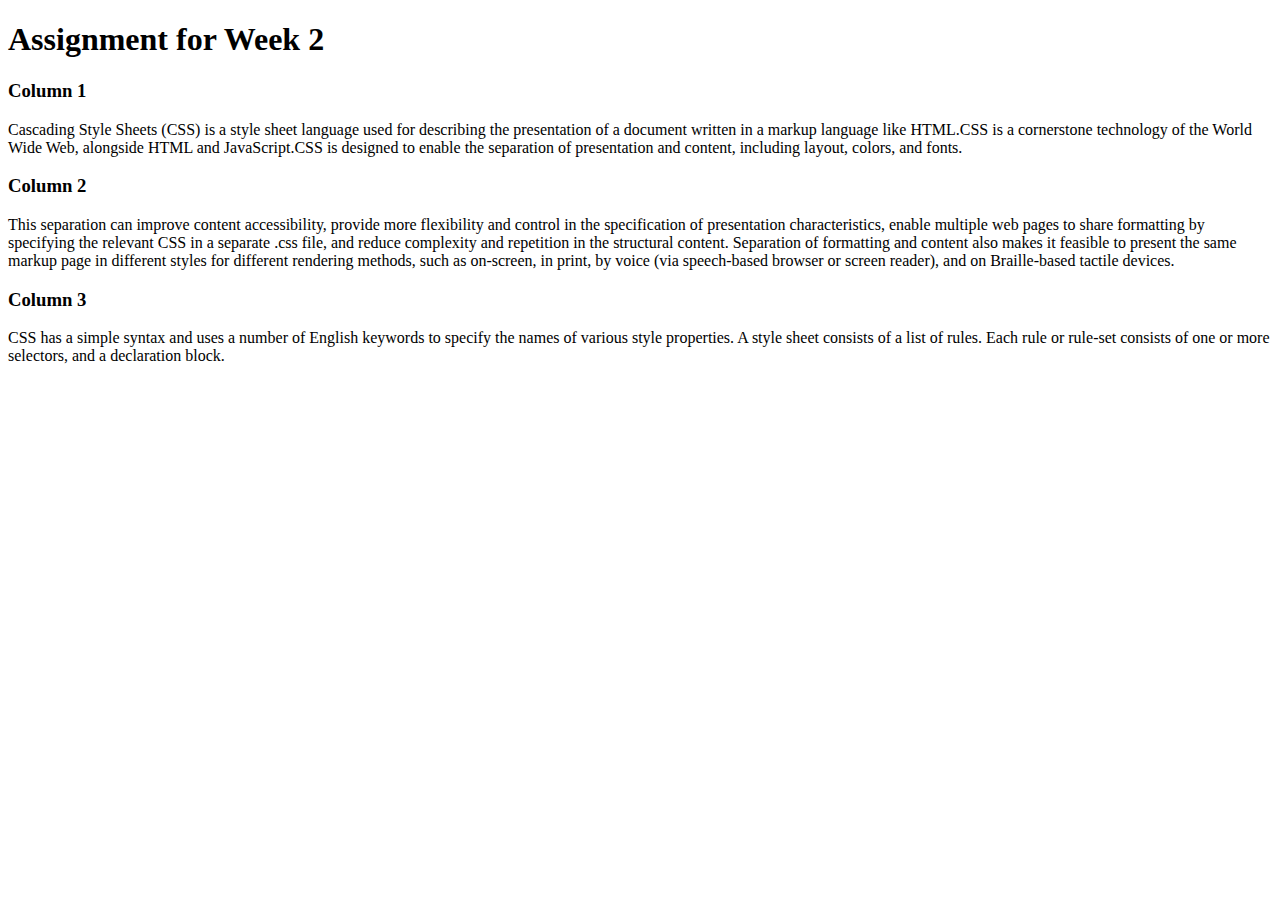
==== Module 2 solution/index.html @ 6b04c614 "Add files via upload" ====
<!DOCTYPE html>
<html>
<head>
	<meta charset="utf-8">
	<title>Assignment 2</title>
	<link rel="stylesheet" type="text/css" href="css/week2.css">
</head>
<body>
	<h1 class="title">Assignment for Week 2</h1>
	<div class="row">
		<div class="column c1">
			<h3 class="column_title c_title1">Column 1</h3>
		
			<p class="column_data"> Cascading Style Sheets (CSS) is a style sheet language used for describing the presentation of a document written in a markup language like HTML.CSS is a cornerstone technology of the World Wide Web, alongside HTML and JavaScript.CSS is designed to enable the separation of presentation and content, including layout, colors, and fonts.</p>
		</div>

		<div class="column c2">
			<h3 class="column_title c_title2">Column 2</h3>
			<p class="column_data"> This separation can improve content accessibility, provide more flexibility and control in the specification of presentation characteristics, enable multiple web pages to share formatting by specifying the relevant CSS in a separate .css file, and reduce complexity and repetition in the structural content.

Separation of formatting and content also makes it feasible to present the same markup page in different styles for different rendering methods, such as on-screen, in print, by voice (via speech-based browser or screen reader), and on Braille-based tactile devices. </p>
		</div>

		<div class="column c3">
			<h3 class="column_title">Column 3</h3>
			<p class="column_data"> CSS has a simple syntax and uses a number of English keywords to specify the names of various style properties.

A style sheet consists of a list of rules. Each rule or rule-set consists of one or more selectors, and a declaration block.</p>
		</div>
	</div>


	
</body>
</html>
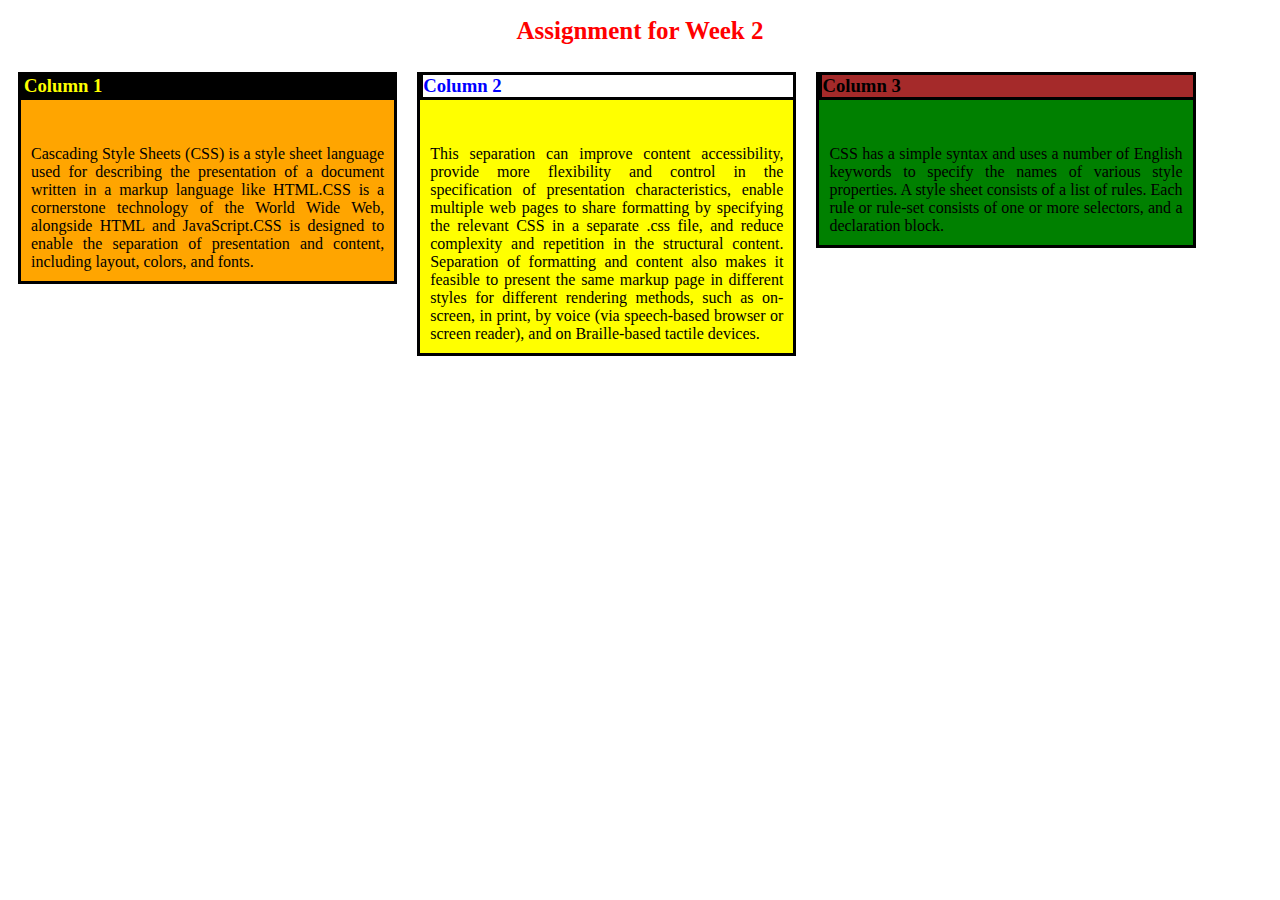
==== commit e4155ec3: "Update index.html" ====
--- a/Module 2 solution/index.html
+++ b/Module 2 solution/index.html
@@ -3,7 +3,7 @@
 <head>
 	<meta charset="utf-8">
 	<title>Assignment 2</title>
-	<link rel="stylesheet" type="text/css" href="css/week2.css">
+	<link rel="stylesheet" type="text/css" href="CSS/week2.css">
 </head>
 <body>
 	<h1 class="title">Assignment for Week 2</h1>
@@ -32,4 +32,4 @@
 
 	
 </body>
-</html>+</html>
--- a/Module 2 solution/CSS/week2.css
+++ b/Module 2 solution/CSS/week2.css
@@ -0,0 +1,93 @@
+.title{
+	text-align: center;
+	color:red;
+	font-size: 25px;
+}
+
+.row {
+	display: table;
+	clear:both;
+	content: "";
+}
+
+/*Code for each column*/
+.column{
+	text-align: justify;
+	float:left;
+	border: solid black;
+	box-sizing: border-box;
+	margin: 10px;
+	width: 30%;
+	position: relative;
+}
+
+/*Color for column1*/
+.c1{
+	background-color: orange;
+}
+
+/*Color for column2*/
+.c2{
+	background-color: yellow;
+}
+
+/*Color for column3*/
+.c3{
+	background-color: green;
+}
+
+.column_title{
+	margin-top:0;
+	float:center;
+	background-color: brown;
+	border-left:solid black;
+	border-bottom: solid black;
+	position: relative;
+
+}
+
+/*Color for column1 title*/
+.c_title1{
+	background-color:black ;
+	color:yellow;
+}
+
+
+.c_title2{
+	background-color: white;
+	color:blue;
+}
+
+
+.column_data{
+	text-align:justify;
+	margin:10px;
+	word-wrap:break-word;
+	margin-top: 45px;
+	font: 40%;
+	position: relative;
+	
+	
+}
+
+@media (min-width: 991px){
+	.column1,.column2,.column3{
+		width:30%;
+	}
+}
+
+@media (min-width: 768px) and (max-width: 991px){
+	.column1,.column2{
+		width: 45%;
+
+	}
+	.column3{
+		width:93%;
+	}
+
+}
+
+@media (max-width: 767px) {
+	.column1,.column2,.column3{
+		width:90%;
+	}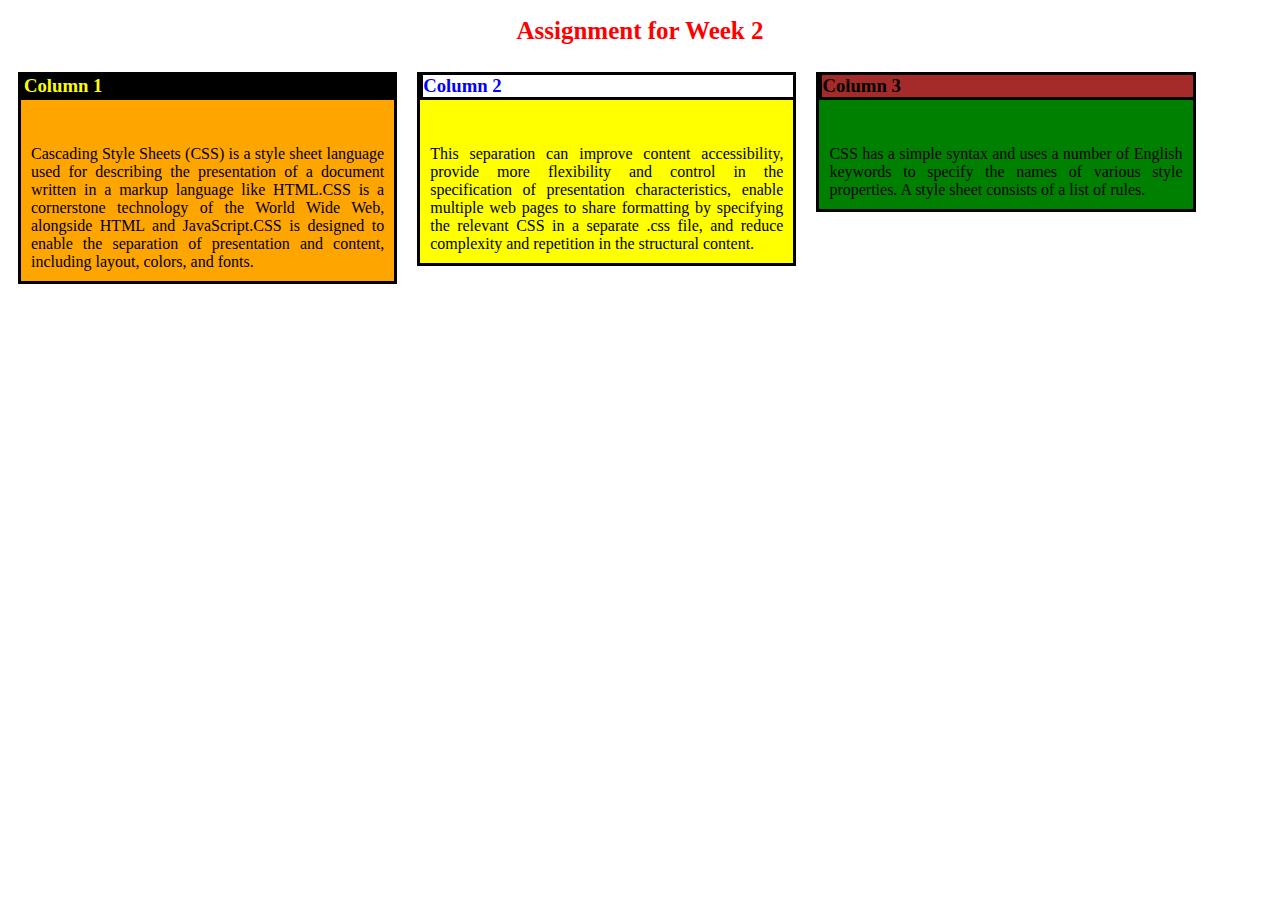
==== commit e3483c4b: "Update index.html" ====
--- a/Module 2 solution/index.html
+++ b/Module 2 solution/index.html
@@ -16,16 +16,14 @@
 
 		<div class="column c2">
 			<h3 class="column_title c_title2">Column 2</h3>
-			<p class="column_data"> This separation can improve content accessibility, provide more flexibility and control in the specification of presentation characteristics, enable multiple web pages to share formatting by specifying the relevant CSS in a separate .css file, and reduce complexity and repetition in the structural content.
-
-Separation of formatting and content also makes it feasible to present the same markup page in different styles for different rendering methods, such as on-screen, in print, by voice (via speech-based browser or screen reader), and on Braille-based tactile devices. </p>
+			<p class="column_data"> This separation can improve content accessibility, provide more flexibility and control in the specification of presentation characteristics, enable multiple web pages to share formatting by specifying the relevant CSS in a separate .css file, and reduce complexity and repetition in the structural content. </p>
 		</div>
 
 		<div class="column c3">
 			<h3 class="column_title">Column 3</h3>
 			<p class="column_data"> CSS has a simple syntax and uses a number of English keywords to specify the names of various style properties.
 
-A style sheet consists of a list of rules. Each rule or rule-set consists of one or more selectors, and a declaration block.</p>
+A style sheet consists of a list of rules. </p>
 		</div>
 	</div>
 
